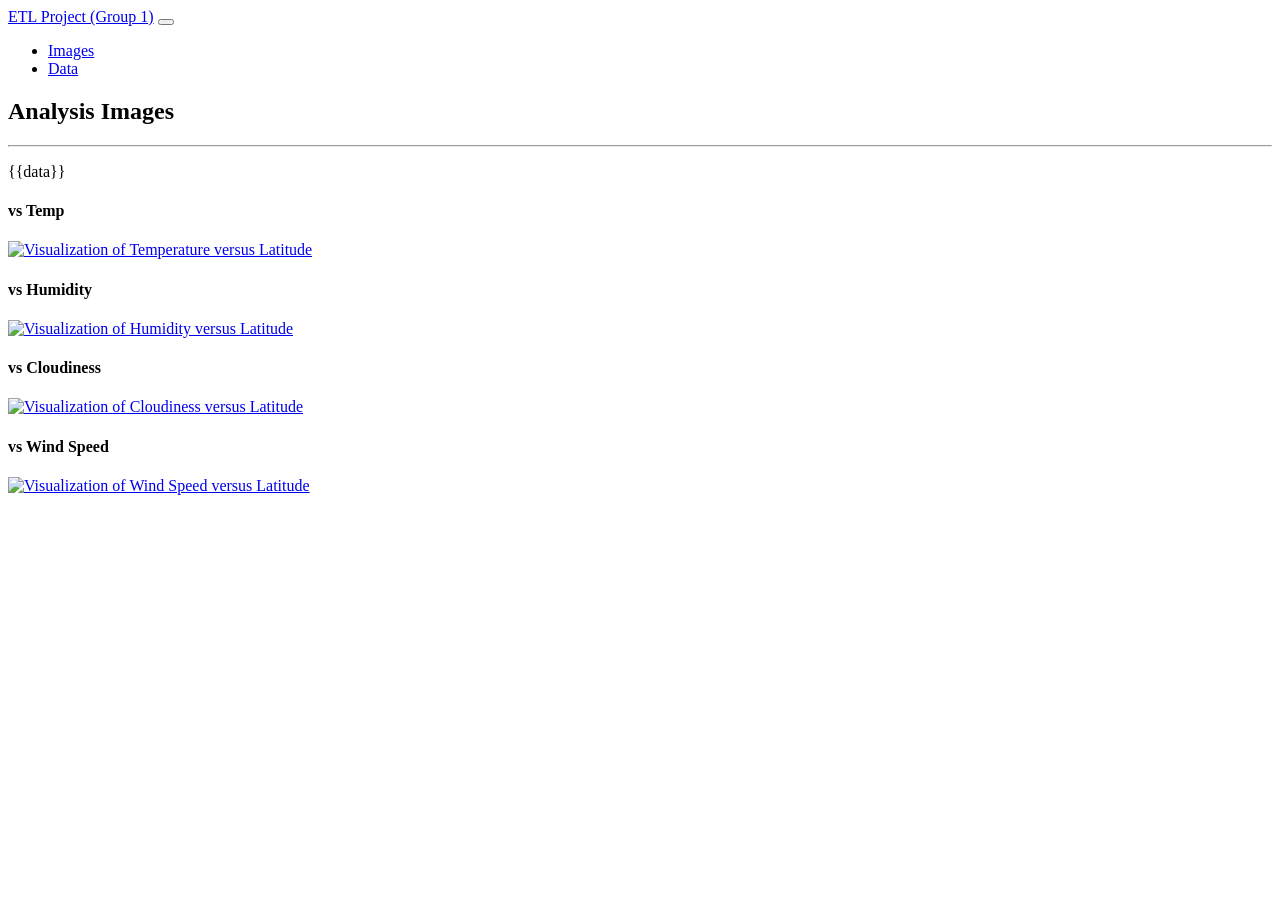
==== web/templates/comparison.html @ d4cd02bb "Added web docs" ====
<!DOCTYPE html>
<html lang="en">
<head>
<meta charset="UTF-8">
<meta name="viewport" content="width=device-width, initial-scale=1.0">
<meta http-equiv="X-UA-Compatible" content="ie=edge">
<link rel="stylesheet" href="./static/bootstrap.css">
<link rel="stylesheet" href="https://cdnjs.cloudflare.com/ajax/libs/font-awesome/5.11.2/css/all.min.css">
<link rel="stylesheet" href="./static/style.css">
<title>Latitudinal Weather</title>
</head>
<body>

  <nav class="navbar navbar-expand-lg navbar-light fixed-top py-3" id="mainNav">
    <div class="container">
      <a class="navbar-brand js-scroll-trigger" href="./">ETL Project (Group 1)</a>
      <button class="navbar-toggler navbar-toggler-right" type="button" data-toggle="collapse" data-target="#navbarResponsive" aria-controls="navbarResponsive" aria-expanded="false" aria-label="Toggle navigation">
        <span class="navbar-toggler-icon"></span>
      </button>
      <div class="collapse navbar-collapse" id="navbarResponsive">
        
        <ul class="navbar-nav ml-auto my-2 my-lg-0">
          <li class="nav-item">
            <a class="nav-link js-scroll-trigger" href="./images">Images</a>
          </li>
          <li class="nav-item">
            <a class="nav-link js-scroll-trigger" href="./data">Data</a>
          </li>
        </ul>
      </div>
    </div>
  </nav>

      <div class='container-fluid comparison-page'>
        <div class='col-md-12 mt-5'>
          <h2 class="display-4">Analysis Images</h2>
          <hr class="my-4">
          
          <p>{{data}}</p>
          
          <div class='col-md-6 col-sm-12 mt-3 float-left'>
            <h4 class="display-5">vs Temp</h4>
            <a href='./visualizations/temp.html'>
              <img class='col-12' src='./assets/Fig1.png' alt='Visualization of Temperature versus Latitude'>
            </a>
          </div>
          <div class='col-md-6 col-sm-12 mt-3 float-right'>
            <h4 class="display-5">vs Humidity</h4>
            <a href='./visualizations/hum.html'>
              <img class='col-12' src='./assets/Fig2.png' alt='Visualization of Humidity versus Latitude'>
            </a>
          </div>
          <div class='col-md-6 col-sm-12 mt-3 float-left'>
            <h4 class="display-5">vs Cloudiness</h4>
            <a href='./visualizations/clouds.html'>
              <img class='col-12' src='./assets/Fig3.png' alt='Visualization of Cloudiness versus Latitude'>
            </a>
          </div>
          <div class='col-md-6 col-sm-12 mt-3 float-right'>
            <h4 class="display-5">vs Wind Speed</h4>
            <a href='./visualizations/wind.html'>
            <img class='col-12' src='./assets/Fig4.png' alt='Visualization of Wind Speed versus Latitude'>
            </a>
          </div>
        </div>
    </div>


<script src="https://cdnjs.cloudflare.com/ajax/libs/jquery/3.4.1/jquery.slim.min.js"></script>
<script src="https://cdnjs.cloudflare.com/ajax/libs/popper.js/1.16.0/umd/popper.min.js"></script>
<script src="https://cdnjs.cloudflare.com/ajax/libs/twitter-bootstrap/4.4.1/js/bootstrap.min.js"></script>
</body>
</html>
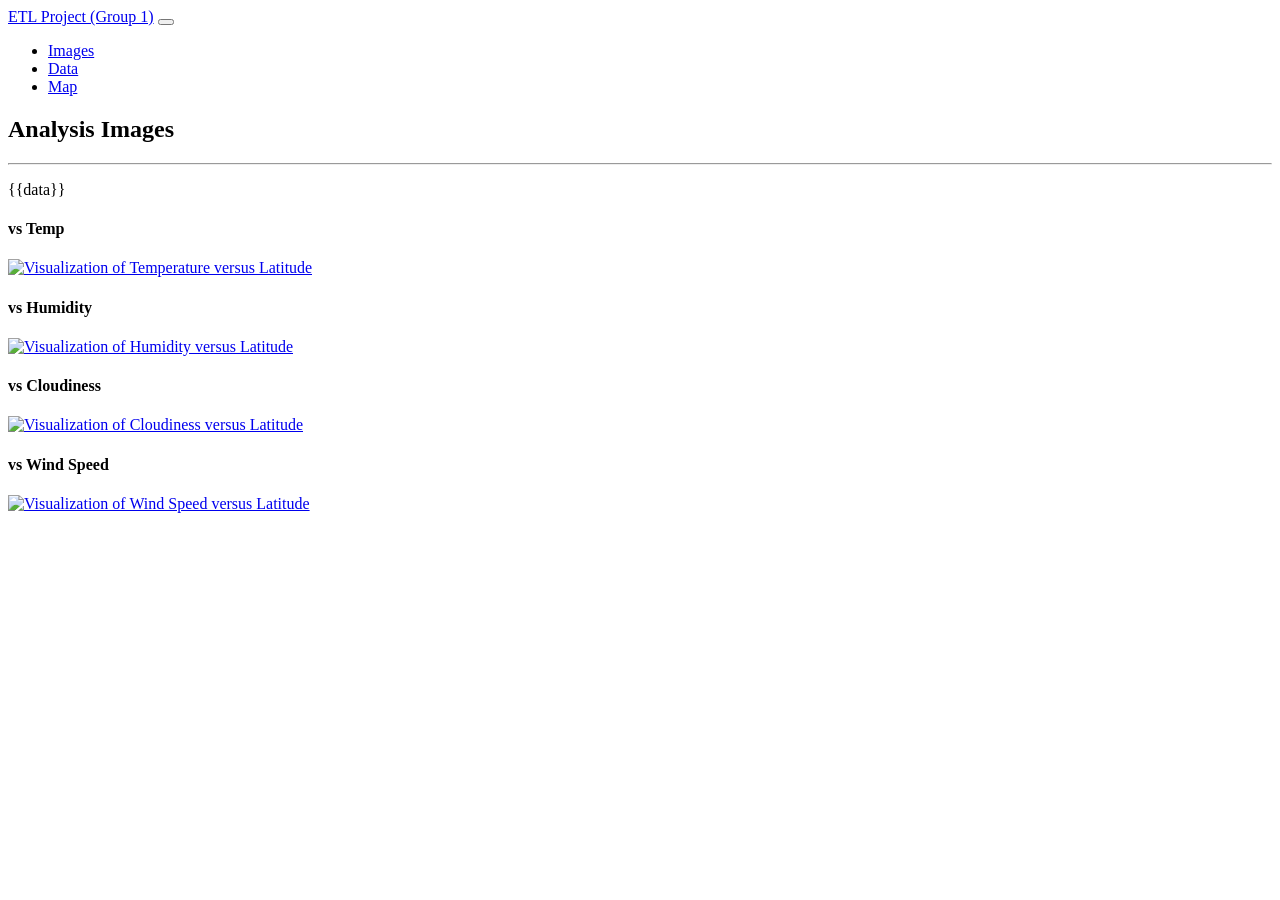
==== commit d4789754: "Added web files" ====
--- a/web/templates/comparison.html
+++ b/web/templates/comparison.html
@@ -7,7 +7,7 @@
 <link rel="stylesheet" href="./static/bootstrap.css">
 <link rel="stylesheet" href="https://cdnjs.cloudflare.com/ajax/libs/font-awesome/5.11.2/css/all.min.css">
 <link rel="stylesheet" href="./static/style.css">
-<title>Latitudinal Weather</title>
+<title>Fun with Coronavirus!</title>
 </head>
 <body>
 
@@ -25,6 +25,9 @@
           </li>
           <li class="nav-item">
             <a class="nav-link js-scroll-trigger" href="./data">Data</a>
+          </li>
+          <li class="nav-item">
+            <a class="nav-link js-scroll-trigger" href="./map">Map</a>
           </li>
         </ul>
       </div>
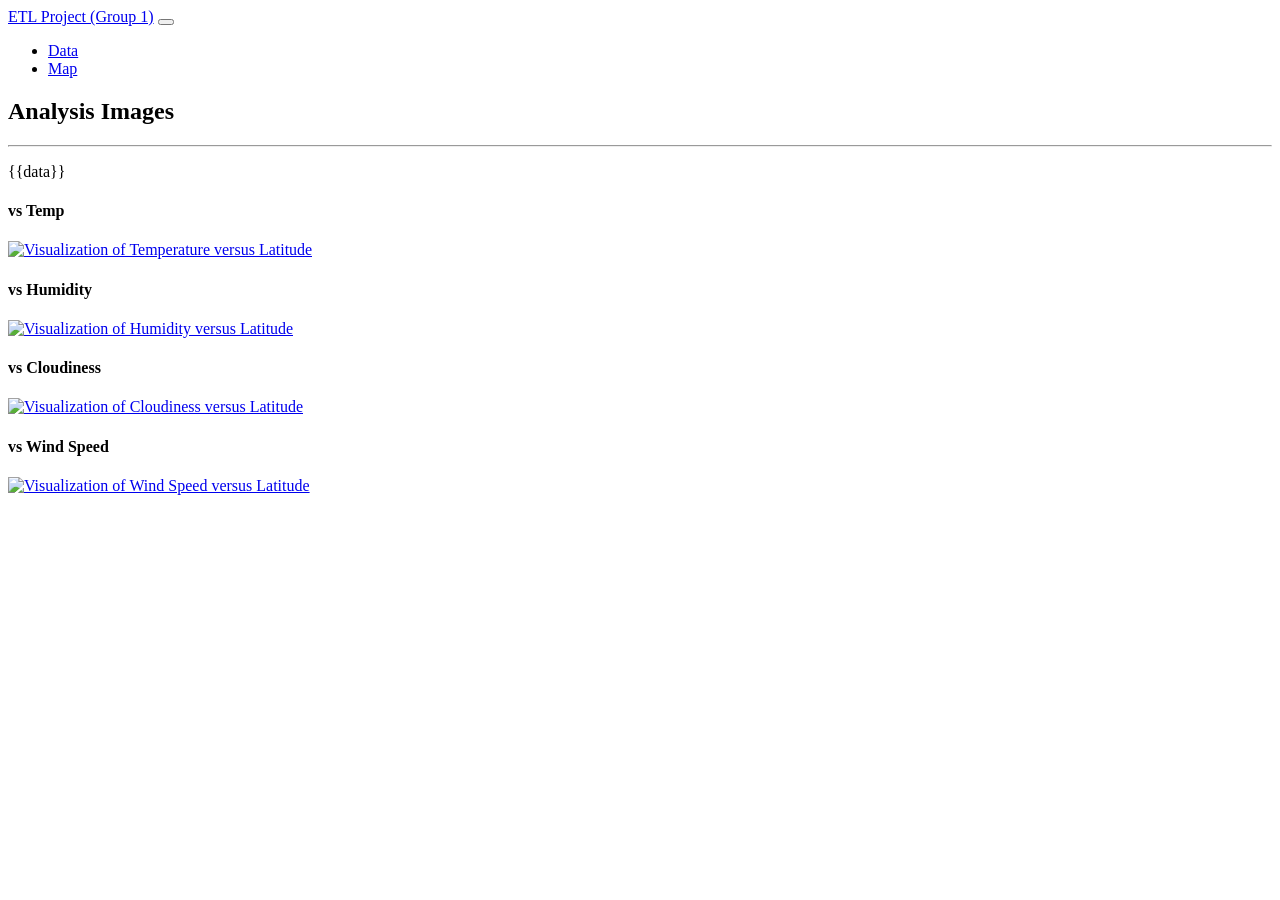
==== commit 0776ac7a: "Commited changes to web and notebook" ====
--- a/web/templates/comparison.html
+++ b/web/templates/comparison.html
@@ -20,9 +20,9 @@
       <div class="collapse navbar-collapse" id="navbarResponsive">
         
         <ul class="navbar-nav ml-auto my-2 my-lg-0">
-          <li class="nav-item">
+          <!--<li class="nav-item">
             <a class="nav-link js-scroll-trigger" href="./images">Images</a>
-          </li>
+          </li>-->
           <li class="nav-item">
             <a class="nav-link js-scroll-trigger" href="./data">Data</a>
           </li>
